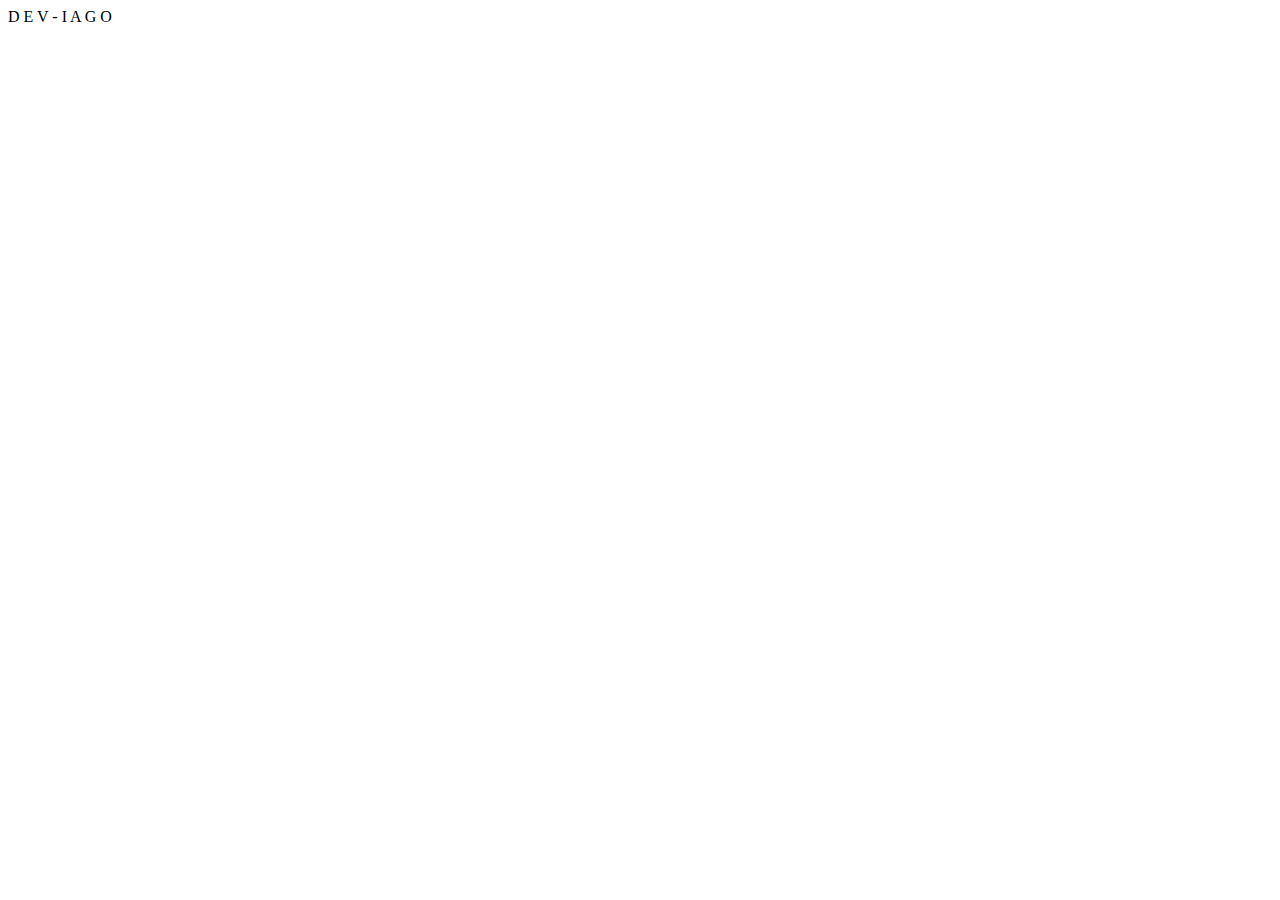
==== pages/home.html @ 31a91ae2 "atualizações" ====
<!DOCTYPE html>
<html lang="pt-br">
    <head>
        <title>DEV IAGO</title>
        <meta charset="utf-8">
        <meta name="author" content="Iago Spindola de Souza">
        <meta name="publisher" content="Iago Spindola Souza" />
        <meta http-equiv="X-UA-Compatible" content="IE=edge"/>
        <meta name="description" content="Portfólio Dev Iago">
        <meta name="viewport" content="width=device-width, initial-scale=1">
        <link rel="stylesheet" href="css/index.css"/>
        <link rel="shortcut icon" type="imagex/png" href="css/img/"/>
        <script src="js/redirect.js" defer></script>
    </head>
    <body>
        <div class="container">
            <span>D</span>
            <span>E</span>
            <span>V</span>
            <span>-</span>
            <span>I</span>
            <span>A</span>
            <span>G</span>
            <span>O</span>
        </div>
    </body>
</html>
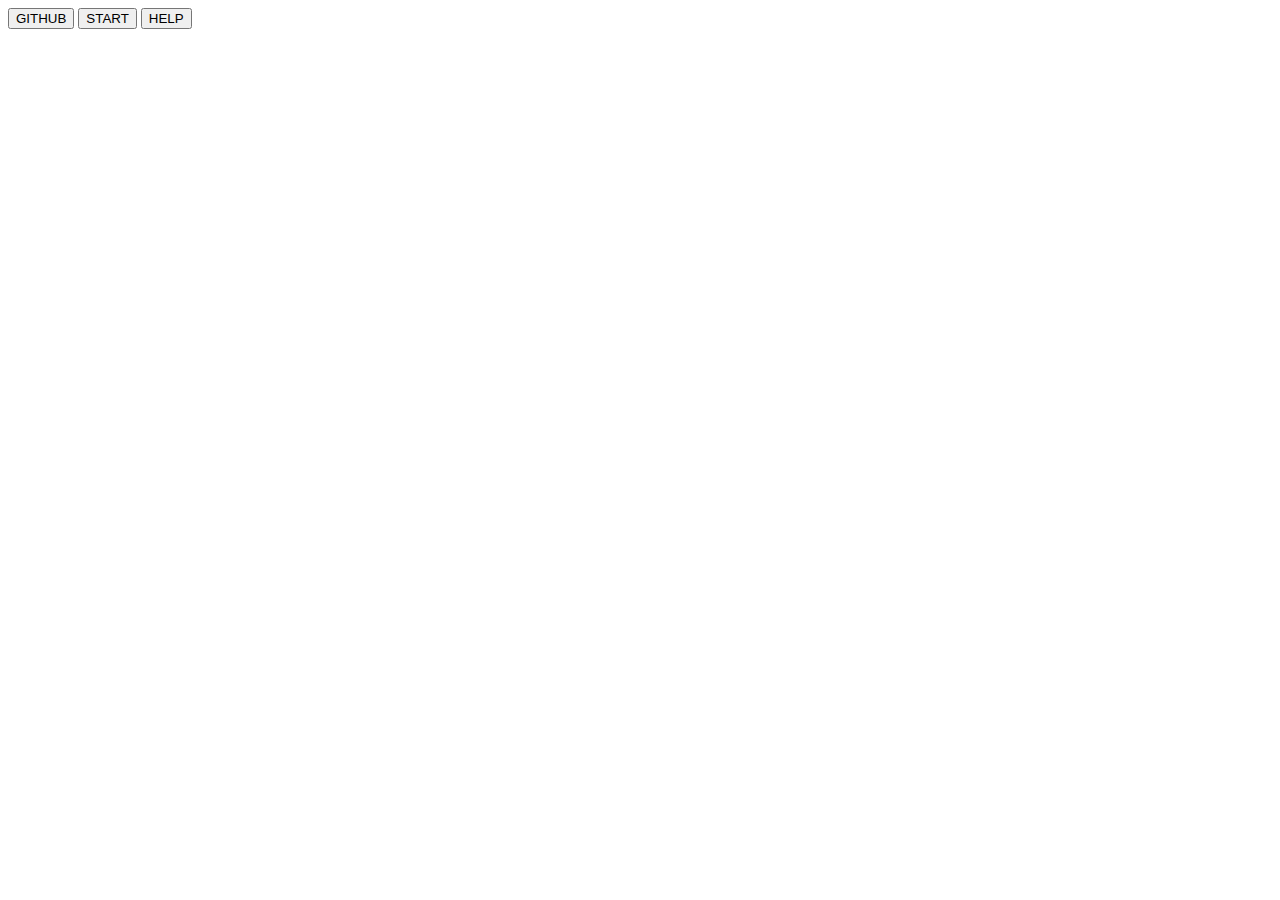
==== commit a27c7654: "atualizações maximas" ====
--- a/pages/home.html
+++ b/pages/home.html
@@ -9,19 +9,24 @@
         <meta name="description" content="Portfólio Dev Iago">
         <meta name="viewport" content="width=device-width, initial-scale=1">
         <link rel="stylesheet" href="css/index.css"/>
+        <link rel="stylesheet" href="css/animation.css"/>
         <link rel="shortcut icon" type="imagex/png" href="css/img/"/>
-        <script src="js/redirect.js" defer></script>
+        <script src="js/animation-monitor.js" defer></script>
+        <script src="js/redirect." defer></script>
     </head>
     <body>
-        <div class="container">
-            <span>D</span>
-            <span>E</span>
-            <span>V</span>
-            <span>-</span>
-            <span>I</span>
-            <span>A</span>
-            <span>G</span>
-            <span>O</span>
+        <div class="monitor">
+            <div  class="moldura-monitor">
+                <div class="componenetes-monitor">
+                    <div class="tela-monitor"></div>
+                    <div class="functions-monitor">
+                        <button class="big-button">GITHUB</button>
+                        <button id="start" class="big-button">START</button>
+                        <button class="big-button">HELP</button>
+                    </div>
+                </div>
+            </div>
         </div>
+        <div class="suporte-monitor"></div>
     </body>
-</html>+</html>
